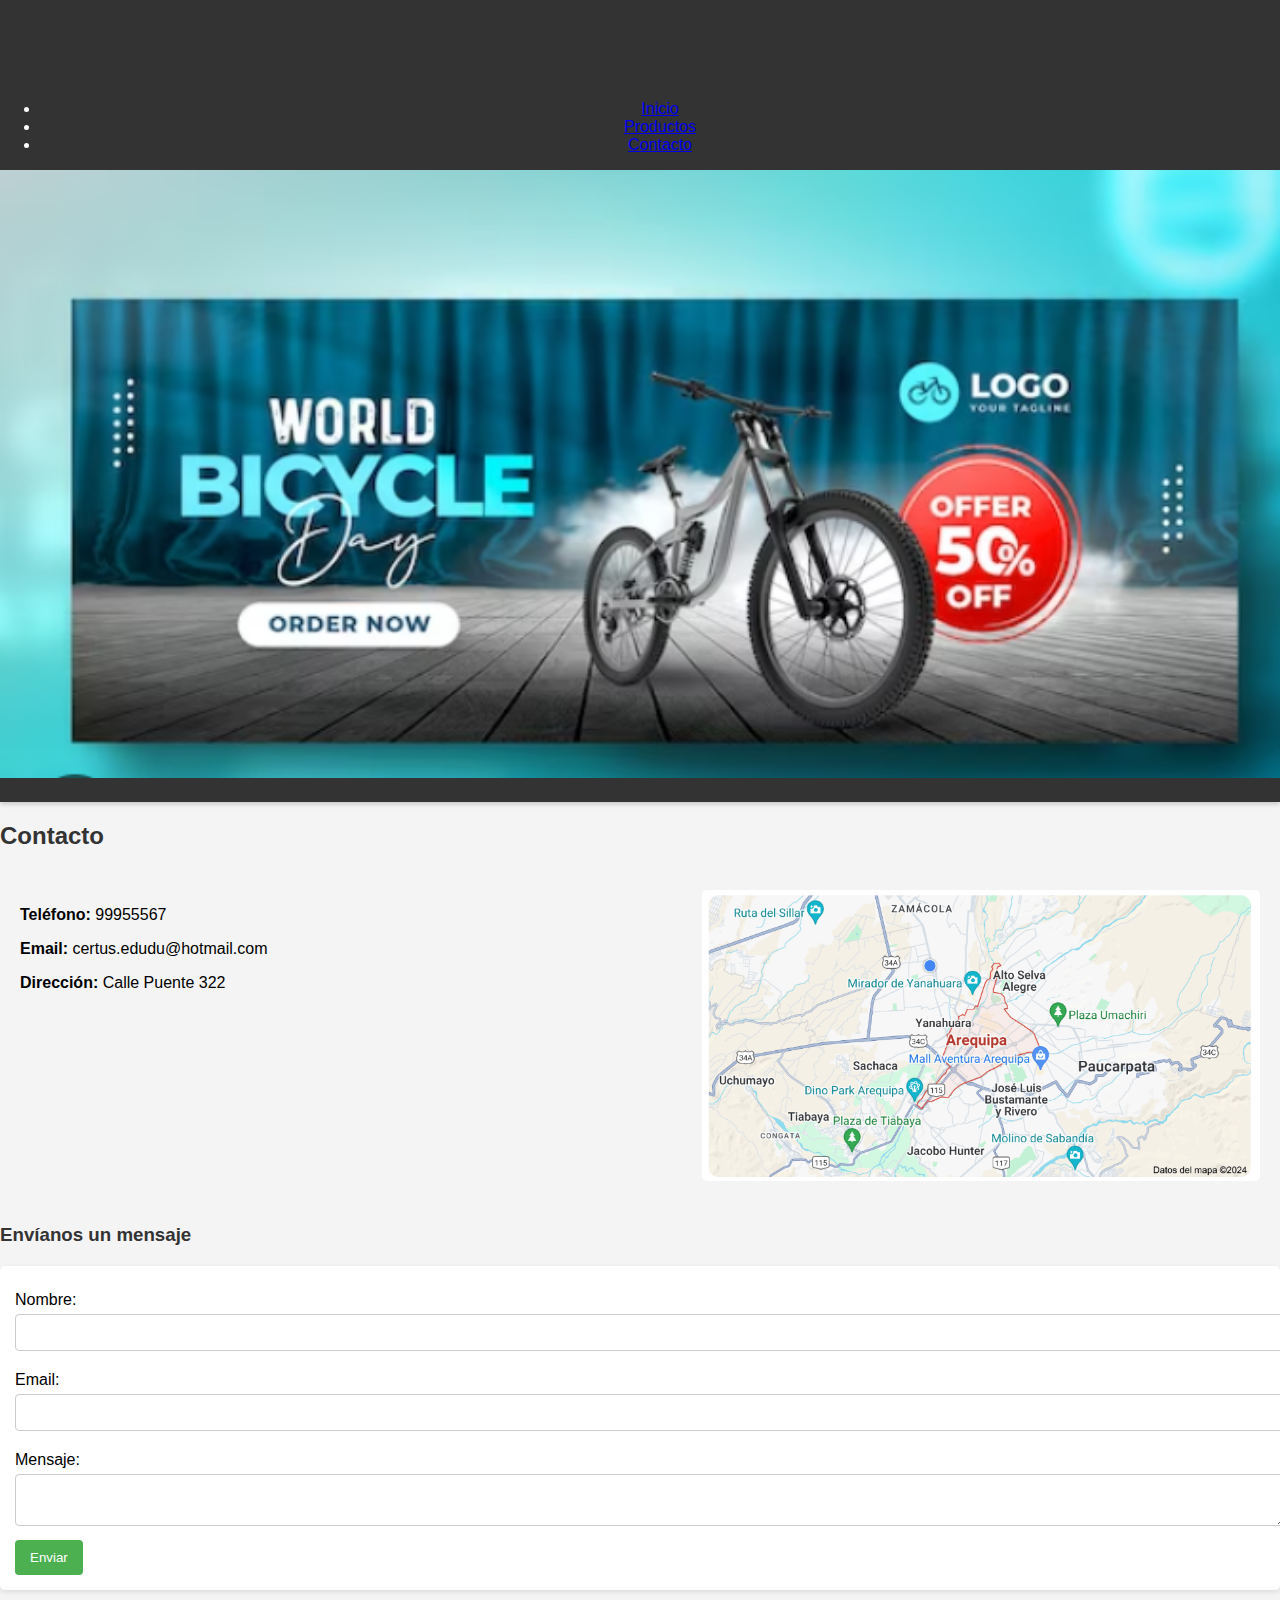
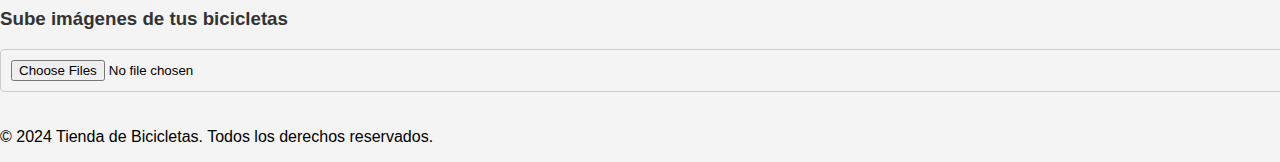
==== contacto.html @ 8f709b89 "Añadiendo archivos de imágenes y páginas del proyecto" ====
<!DOCTYPE html>
<html lang="es">
<head>
    <meta charset="UTF-8">
    <meta name="viewport" content="width=device-width, initial-scale=1.0">
    <meta name="description" content="Ponte en contacto con Tienda de Bicicletas.">
    <title>Tienda de Bicicletas - Contacto</title>
    <link rel="stylesheet" href="styles.css">
</head>
<body>
    <header>
        <h1>Tienda de Bicicletas</h1>
        <nav>
            <ul>
                <li><a href="index.html">Inicio</a></li>
                <li><a href="productos.html">Productos</a></li>
                <li><a href="contacto.html">Contacto</a></li>
            </ul>
        </nav>
        <img src="baner bicileta.PNG" alt="Banner de contacto" class="banner">
    </header>

    <section>
        <h2>Contacto</h2>
        <div class="contacto-container">
            <div class="contact-info">
                <p><strong>Teléfono:</strong> 99955567</p>
                <p><strong>Email:</strong> certus.edudu@hotmail.com</p>
                <p><strong>Dirección:</strong> Calle Puente 322</p>
            </div>
            <div class="contact-image">
                <img src="mapa de arequipa.PNG" alt="Mapa de ubicación" class="mapa">
            </div>
        </div>

        <h3>Envíanos un mensaje</h3>
        <form id="contactForm">
            <label for="nombre">Nombre:</label>
            <input type="text" id="nombre" name="nombre" required>

            <label for="email">Email:</label>
            <input type="email" id="email" name="email" required>

            <label for="mensaje">Mensaje:</label>
            <textarea id="mensaje" name="mensaje" required></textarea>

            <button type="submit">Enviar</button>
        </form>

        <h3>Sube imágenes de tus bicicletas</h3>
        <input type="file" id="imageInput" multiple>
        <div id="imagePreview"></div>
    </section>

    <footer>
        <p>© 2024 Tienda de Bicicletas. Todos los derechos reservados.</p>
    </footer>
    <script src="script.js"></script>
</body>
</html>
---- styles.css ----
body {
    font-family: Arial, sans-serif;
    margin: 0;
    padding: 0;
    background-color: #f4f4f4;
}

header {
    text-align: center;
    background: #333;
    color: #fff;
    padding: 20px 0;
    box-shadow: 0 2px 5px rgba(0, 0, 0, 0.2);
}

.banner {
    width: 100%;
    height: auto;
}

h1, h2, h3 {
    color: #333;
}

h2 {
    margin-top: 20px;
}

.productos {
    display: flex;
    flex-wrap: wrap;
    justify-content: space-around;
    padding: 20px;
}

.producto {
    border: 1px solid #ccc;
    border-radius: 5px;
    padding: 20px;
    margin: 10px;
    width: 300px;
    text-align: center;
    background: #fff;
    transition: transform 0.2s;
}

.producto:hover {
    transform: scale(1.05);
}

.producto-img {
    max-width: 100%;
    height: auto;
    border-radius: 5px;
}

.contacto-container {
    display: flex;
    justify-content: space-between;
    align-items: flex-start;
    padding: 20px;
}

.contact-info {
    width: 45%;
}

.contact-image {
    width: 45%;
}

.mapa {
    max-width: 100%;
    height: auto;
    border-radius: 5px;
}

form {
    margin-top: 20px;
    background: #fff;
    padding: 15px;
    border-radius: 5px;
    box-shadow: 0 2px 5px rgba(0, 0, 0, 0.1);
}

label {
    display: block;
    margin: 10px 0 5px;
}

input, textarea {
    width: 100%;
    padding: 10px;
    margin-bottom: 10px;
    border: 1px solid #ccc;
    border-radius: 4px;
}

button {
    padding: 10px 15px;
    background-color: #4CAF50;
    color: white;
    border: none;
    border-radius: 4px;
    cursor: pointer;
    transition: background-color 0.3s;
}

button:hover {
    background-color: #45a049;
}

#imagePreview {
    display: flex;
    flex-wrap: wrap;
    margin-top: 10px;
}

#imagePreview img {
    max-width: 100px;
    margin: 5px;
    border: 1px solid #ccc;
    border-radius: 5px;
}

/* Estilos adicionales para nuevas secciones */
.ofertas {
    display: flex;
    justify-content: space-around;
    padding: 20px;
}

.oferta-item {
    border: 1px solid #ccc;
    border-radius: 5px;
    padding: 10px;
    background: #fff;
    text-align: center;
}

.oferta-img {
    max-width: 100%;
    height: auto;
    margin: 10px 0;
}

.testimonios {
    padding: 20px;
    background: #f9f9f9;
    border-radius: 5px;
}

blockquote {
    font-style: italic;
    margin: 10px 0;
    border-left: 5px solid #4CAF50;
    padding-left: 10px;
}

form {
    margin-top: 20px;
    background: #fff;
    padding: 15px;
    border-radius: 5px;
}

input[type="email"] {
    margin-bottom: 10px;
}
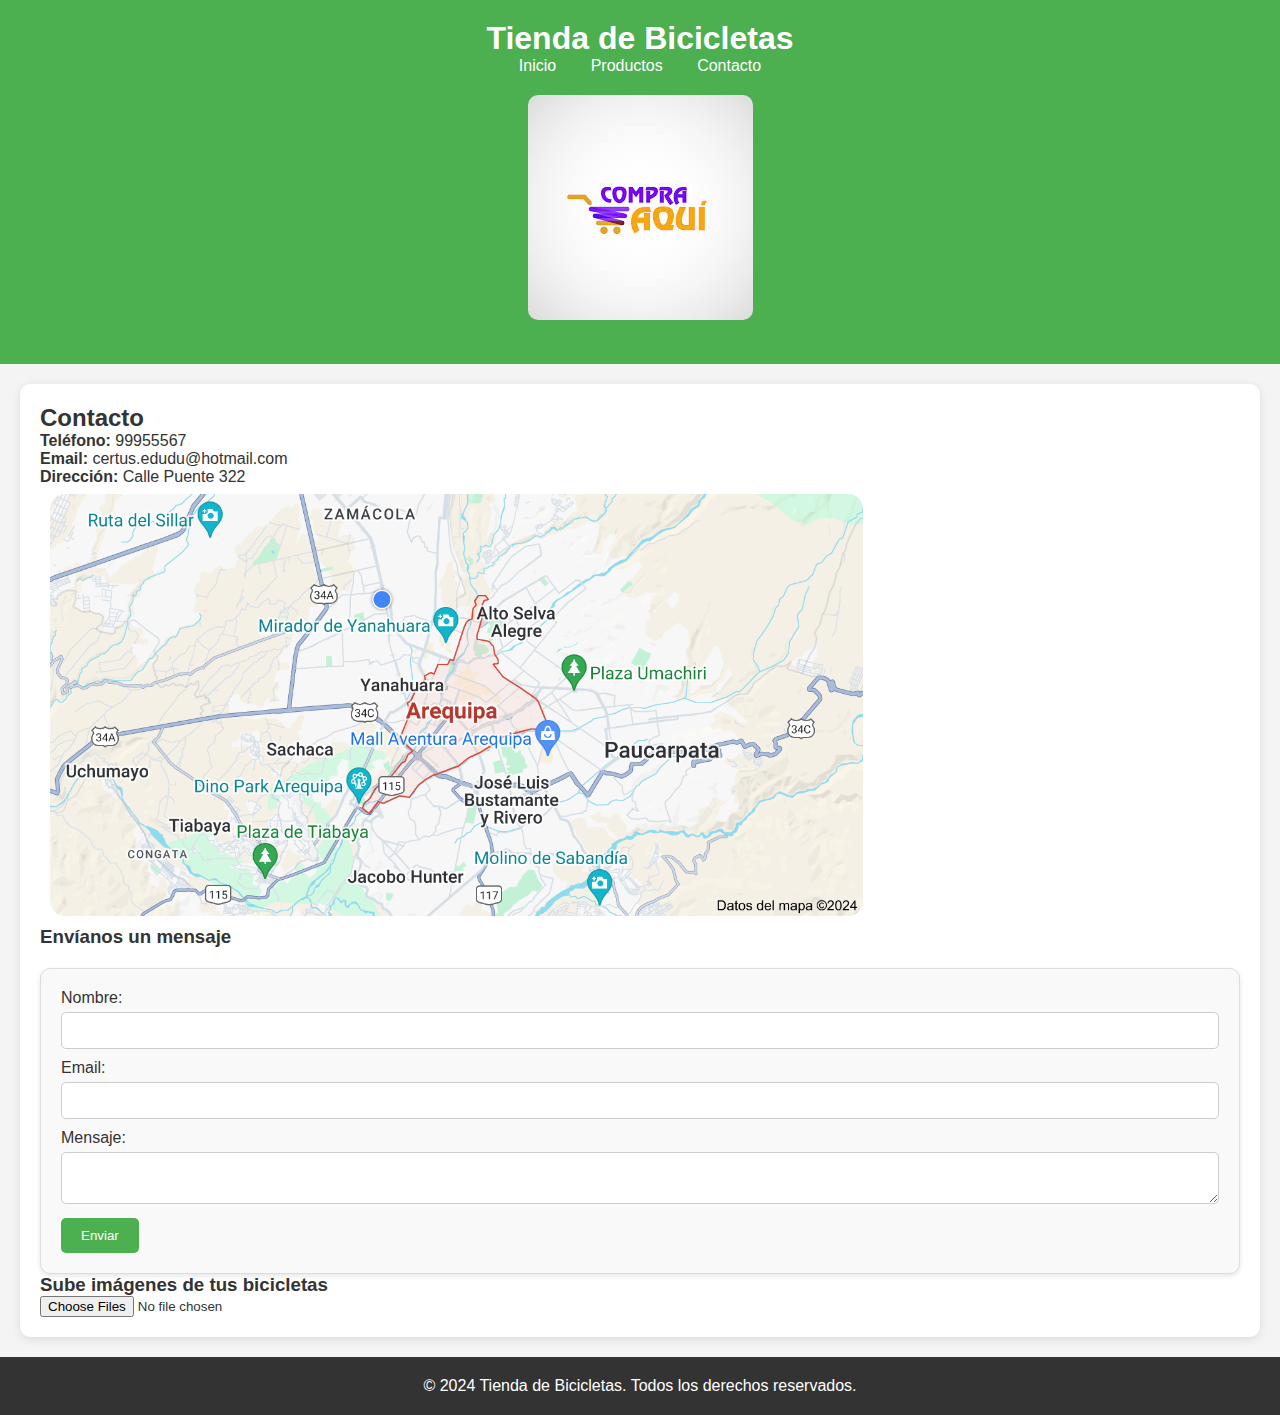
==== commit c266e629: "Actualizando archivos modificados y eliminados" ====
--- a/contacto.html
+++ b/contacto.html
@@ -17,7 +17,7 @@
                 <li><a href="contacto.html">Contacto</a></li>
             </ul>
         </nav>
-        <img src="baner bicileta.PNG" alt="Banner de contacto" class="banner">
+        <img src="IMG/COMPRA AQUI.jpeg" alt="Banner de contacto" class="banner">
     </header>
 
     <section>
@@ -29,7 +29,7 @@
                 <p><strong>Dirección:</strong> Calle Puente 322</p>
             </div>
             <div class="contact-image">
-                <img src="mapa de arequipa.PNG" alt="Mapa de ubicación" class="mapa">
+                <img src="IMG/mapa de arequipa.PNG" alt="Mapa de ubicación" class="mapa">
             </div>
         </div>
 
--- a/styles.css
+++ b/styles.css
@@ -1,169 +1,146 @@
+/* Reset de estilos básicos */
+* {
+    box-sizing: border-box;
+    margin: 0;
+    padding: 0;
+}
+
+/* Estilos generales */
 body {
     font-family: Arial, sans-serif;
-    margin: 0;
-    padding: 0;
     background-color: #f4f4f4;
+    color: #333;
 }
 
 header {
+    background-color: #4CAF50;
+    color: white;
+    padding: 20px;
     text-align: center;
-    background: #333;
-    color: #fff;
-    padding: 20px 0;
-    box-shadow: 0 2px 5px rgba(0, 0, 0, 0.2);
 }
 
 .banner {
-    width: 100%;
+    max-width: 100%;
     height: auto;
+    margin: 20px auto;
+    border-radius: 10px;
 }
 
-h1, h2, h3 {
-    color: #333;
+nav ul {
+    list-style: none;
 }
 
-h2 {
-    margin-top: 20px;
+nav ul li {
+    display: inline;
+    margin: 0 15px;
 }
 
-.productos {
-    display: flex;
-    flex-wrap: wrap;
-    justify-content: space-around;
-    padding: 20px;
+nav a {
+    color: white;
+    text-decoration: none;
 }
 
+nav a:hover {
+    text-decoration: underline;
+}
+
+section {
+    padding: 20px;
+    background-color: white;
+    margin: 20px;
+    border-radius: 10px;
+    box-shadow: 0 2px 10px rgba(0, 0, 0, 0.1);
+}
+
+footer {
+    text-align: center;
+    padding: 20px;
+    background-color: #333;
+    color: white;
+}
+
+.button {
+    background-color: #4CAF50;
+    color: white;
+    padding: 10px 20px;
+    border: none;
+    border-radius: 5px;
+    cursor: pointer;
+    transition: background-color 0.3s ease;
+}
+
+.button:hover {
+    background-color: #45a049;
+}
+
+/* Productos */
 .producto {
-    border: 1px solid #ccc;
-    border-radius: 5px;
-    padding: 20px;
+    border: 1px solid #ddd;
+    border-radius: 10px;
     margin: 10px;
-    width: 300px;
+    padding: 10px;
     text-align: center;
-    background: #fff;
-    transition: transform 0.2s;
+    background-color: white;
+    transition: transform 0.3s ease, box-shadow 0.3s ease;
 }
 
 .producto:hover {
-    transform: scale(1.05);
+    transform: translateY(-5px);
+    box-shadow: 0 4px 10px rgba(0, 0, 0, 0.2);
 }
 
 .producto-img {
-    max-width: 100%;
+    width: 100%;
     height: auto;
-    border-radius: 5px;
+    border-radius: 10px;
 }
 
-.contacto-container {
-    display: flex;
-    justify-content: space-between;
-    align-items: flex-start;
-    padding: 20px;
+#favoritesList {
+    list-style-type: none;
+    padding: 0;
 }
 
-.contact-info {
-    width: 45%;
-}
-
-.contact-image {
-    width: 45%;
-}
-
-.mapa {
-    max-width: 100%;
-    height: auto;
-    border-radius: 5px;
+#favoritesList li {
+    padding: 5px 0;
 }
 
 form {
     margin-top: 20px;
-    background: #fff;
-    padding: 15px;
-    border-radius: 5px;
+    padding: 20px;
+    background-color: #f9f9f9;
+    border-radius: 10px;
+    border: 1px solid #ddd;
     box-shadow: 0 2px 5px rgba(0, 0, 0, 0.1);
 }
 
-label {
+form label {
     display: block;
-    margin: 10px 0 5px;
+    margin-bottom: 5px;
 }
 
-input, textarea {
+form input, form textarea {
     width: 100%;
     padding: 10px;
     margin-bottom: 10px;
     border: 1px solid #ccc;
-    border-radius: 4px;
+    border-radius: 5px;
 }
 
-button {
-    padding: 10px 15px;
+form button {
     background-color: #4CAF50;
     color: white;
+    padding: 10px 20px;
     border: none;
-    border-radius: 4px;
+    border-radius: 5px;
     cursor: pointer;
-    transition: background-color 0.3s;
 }
 
-button:hover {
+form button:hover {
     background-color: #45a049;
 }
 
-#imagePreview {
-    display: flex;
-    flex-wrap: wrap;
-    margin-top: 10px;
+#imagePreview img {
+    width: 100px;
+    margin: 5px;
+    border-radius: 10px;
 }
-
-#imagePreview img {
-    max-width: 100px;
-    margin: 5px;
-    border: 1px solid #ccc;
-    border-radius: 5px;
-}
-
-/* Estilos adicionales para nuevas secciones */
-.ofertas {
-    display: flex;
-    justify-content: space-around;
-    padding: 20px;
-}
-
-.oferta-item {
-    border: 1px solid #ccc;
-    border-radius: 5px;
-    padding: 10px;
-    background: #fff;
-    text-align: center;
-}
-
-.oferta-img {
-    max-width: 100%;
-    height: auto;
-    margin: 10px 0;
-}
-
-.testimonios {
-    padding: 20px;
-    background: #f9f9f9;
-    border-radius: 5px;
-}
-
-blockquote {
-    font-style: italic;
-    margin: 10px 0;
-    border-left: 5px solid #4CAF50;
-    padding-left: 10px;
-}
-
-form {
-    margin-top: 20px;
-    background: #fff;
-    padding: 15px;
-    border-radius: 5px;
-}
-
-input[type="email"] {
-    margin-bottom: 10px;
-}
